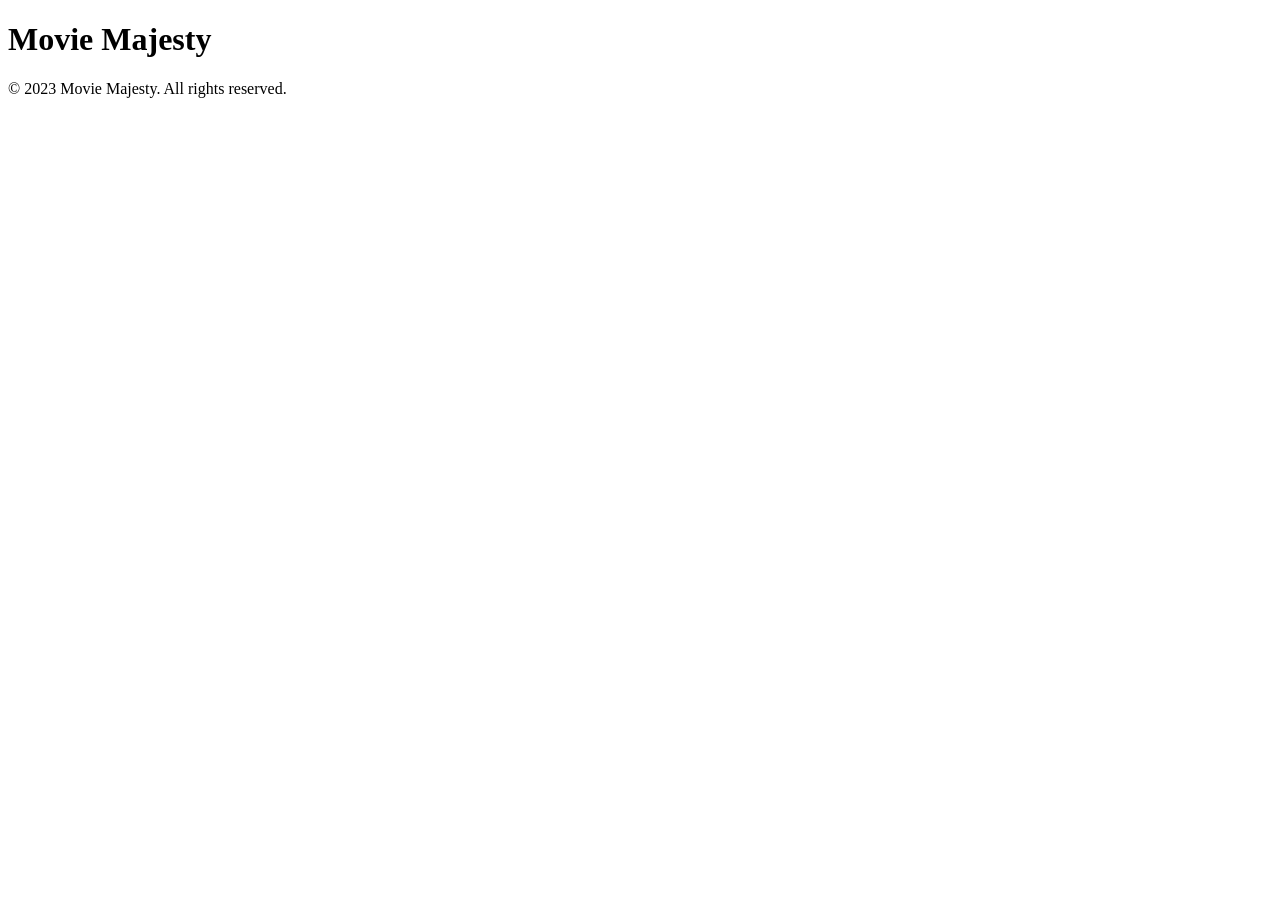
==== index.html @ 9cd614c9 "Initial commit" ====
<!DOCTYPE html>
<html lang="en">
<head>
  <meta charset="UTF-8">
  <meta name="viewport" content="width=device-width, initial-scale=1.0">
  <title>Movie Majesty</title>
  <link rel="stylesheet" href="styles/layout.css">
  <link rel="stylesheet" href="styles/main.css">
</head>
<body>
  <header>
    <h1>Movie Majesty</h1>
  </header>

  <main>
    <section id="movie-list">
      <!-- Movie cards will be dynamically added here -->
    </section>
  </main>

  <footer>
    <p>&copy; 2023 Movie Majesty. All rights reserved.</p>
  </footer>

  <script src="scripts/main.js" type="module"></script>
</body>
</html>
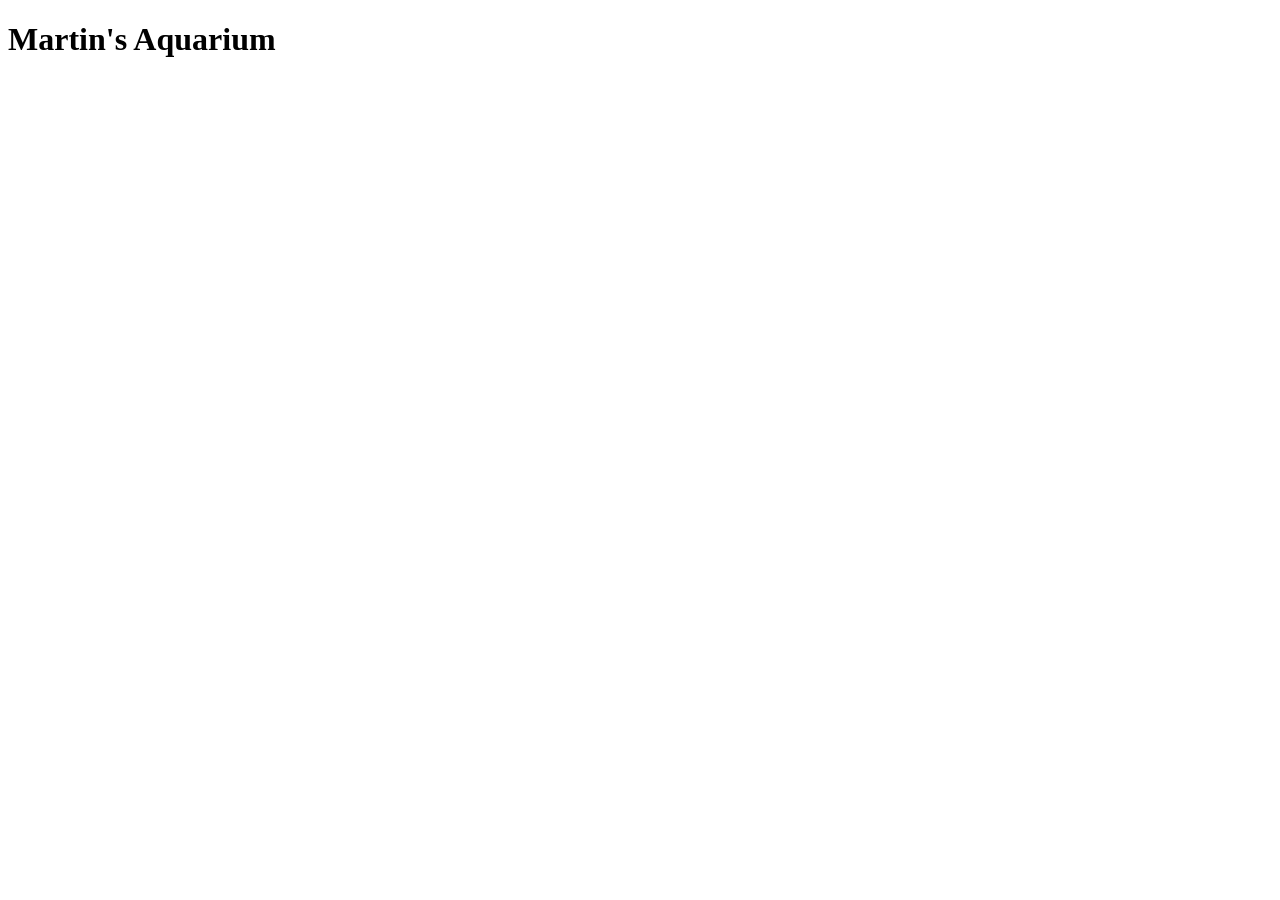
==== commit 1bf307ba: "Initial commit" ====
--- a/index.html
+++ b/index.html
@@ -1,27 +1,31 @@
 <!DOCTYPE html>
 <html lang="en">
 <head>
-  <meta charset="UTF-8">
-  <meta name="viewport" content="width=device-width, initial-scale=1.0">
-  <title>Movie Majesty</title>
-  <link rel="stylesheet" href="styles/layout.css">
-  <link rel="stylesheet" href="styles/main.css">
+   <meta charset="UTF-8">
+   <meta name="viewport" content="width=device-width, initial-scale=1.0">
+   <title>Martin's Aquarium</title>
+   <link rel="stylesheet" href="./styles/main.css">
+   <link rel="stylesheet" href="./styles/layout.css">
 </head>
 <body>
-  <header>
-    <h1>Movie Majesty</h1>
-  </header>
+   <header>
+       <h1>Martin's Aquarium</h1>
+   </header>
 
-  <main>
-    <section id="movie-list">
-      <!-- Movie cards will be dynamically added here -->
-    </section>
-  </main>
+   <main>
+       <section id="fishList">
+           <!-- Fish grid will be dynamically generated here -->
+       </section>
 
-  <footer>
-    <p>&copy; 2023 Movie Majesty. All rights reserved.</p>
-  </footer>
+       <aside id="tipList">
+           <!-- Care tips will be dynamically generated here -->
+       </aside>
 
-  <script src="scripts/main.js" type="module"></script>
+       <section id="locationList">
+           <!-- Location grid will be dynamically generated here -->
+       </section>
+   </main>
+
+   <script src="./scripts/main.js" type="module"></script>
 </body>
-</html>+</html>
--- a/styles/main.css
+++ b/styles/main.css
@@ -0,0 +1,11 @@
+main {
+    display: flex;
+    flex-direction: row;
+    gap: 1rem;
+}
+.left-column {
+    flex: 3;
+}
+.tips {
+    flex: 1
+}
--- a/styles/layout.css
+++ b/styles/layout.css
@@ -0,0 +1,15 @@
+.left-column {
+    display: flex;
+    flex-direction: column;
+    gap: 1rem;
+}
+.fish, 
+.locations {
+    display: flex;
+    flex-wrap: wrap; 
+    gap: 1rem;
+}
+.fish.card,
+.location.card {
+    flex: 1 1 150px;
+}
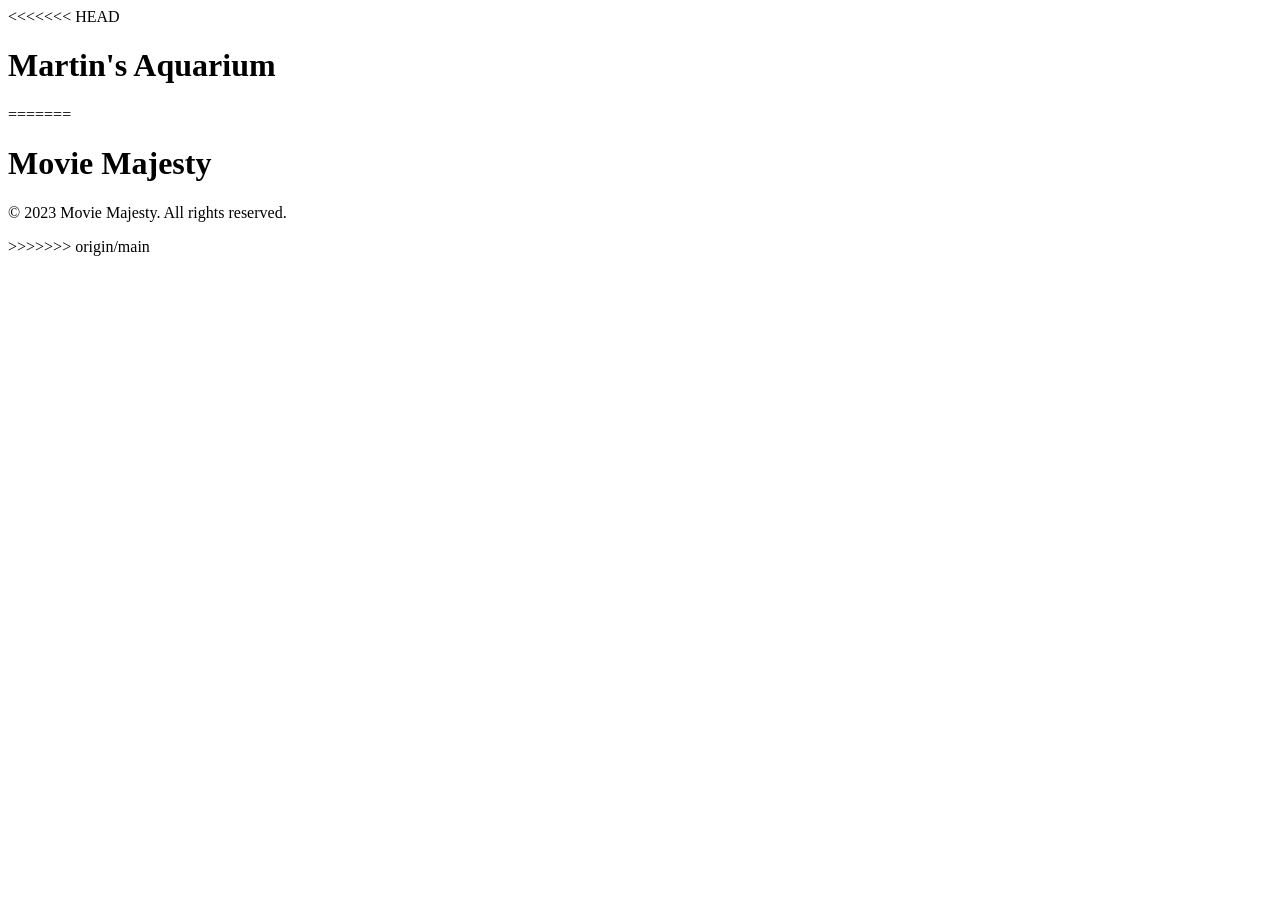
==== commit eaf9bd34: "initial commit" ====
--- a/index.html
+++ b/index.html
@@ -1,6 +1,7 @@
 <!DOCTYPE html>
 <html lang="en">
 <head>
+<<<<<<< HEAD
    <meta charset="UTF-8">
    <meta name="viewport" content="width=device-width, initial-scale=1.0">
    <title>Martin's Aquarium</title>
@@ -8,7 +9,7 @@
    <link rel="stylesheet" href="./styles/layout.css">
 </head>
 <body>
-   <header>
+   <header> 
        <h1>Martin's Aquarium</h1>
    </header>
 
@@ -29,3 +30,29 @@
    <script src="./scripts/main.js" type="module"></script>
 </body>
 </html>
+=======
+  <meta charset="UTF-8">
+  <meta name="viewport" content="width=device-width, initial-scale=1.0">
+  <title>Movie Majesty</title>
+  <link rel="stylesheet" href="styles/layout.css">
+  <link rel="stylesheet" href="styles/main.css">
+</head>
+<body>
+  <header>
+    <h1>Movie Majesty</h1>
+  </header>
+
+  <main>
+    <section id="movie-list">
+      <!-- Movie cards will be dynamically added here -->
+    </section>
+  </main>
+
+  <footer>
+    <p>&copy; 2023 Movie Majesty. All rights reserved.</p>
+  </footer>
+
+  <script src="scripts/main.js" type="module"></script>
+</body>
+</html>
+>>>>>>> origin/main
--- a/styles/main.css
+++ b/styles/main.css
@@ -1,3 +1,4 @@
+<<<<<<< HEAD
 main {
     display: flex;
     flex-direction: row;
@@ -8,4 +9,45 @@
 }
 .tips {
     flex: 1
-}+}
+=======
+.movie {
+    flex-basis: 300px;
+    flex-grow: 1;
+    max-width: 400px;
+    margin-bottom: 20px;
+    display: flex;
+    flex-direction: row;
+    background-color: #ffffff;
+    border-radius: 8px;
+    box-shadow: 0 2px 4px rgba(0, 0, 0, 0.3);
+    overflow: hidden;
+    transition: transform 0.3s ease;
+}
+
+.movie:hover {
+    transform: translateY(-5px);
+    box-shadow: 4px 4px 8px rgba(0, 0, 0, 0.6);
+}
+
+.movie__poster {
+    max-width: 10rem;
+}
+
+.movie__details {
+    padding: 20px;
+}
+
+.movie__title {
+    font-size: 20px;
+    font-weight: bold;
+    margin-bottom: 10px;
+    color: #333333;
+}
+
+.movie__description {
+    font-size: 14px;
+    color: #666666;
+    line-height: 1.5;
+}
+>>>>>>> origin/main
--- a/styles/layout.css
+++ b/styles/layout.css
@@ -1,3 +1,4 @@
+<<<<<<< HEAD
 .left-column {
     display: flex;
     flex-direction: column;
@@ -12,4 +13,12 @@
 .fish.card,
 .location.card {
     flex: 1 1 150px;
+=======
+#movie-list {
+ display: flex;
+ flex-wrap: wrap;
+ justify-content: center;
+ gap: 20px;
+ padding: 20px;
+>>>>>>> origin/main
 }
--- a/styles/layout.css
+++ b/styles/layout.css
@@ -1,3 +1,4 @@
+<<<<<<< HEAD
 .left-column {
     display: flex;
     flex-direction: column;
@@ -12,4 +13,12 @@
 .fish.card,
 .location.card {
     flex: 1 1 150px;
+=======
+#movie-list {
+ display: flex;
+ flex-wrap: wrap;
+ justify-content: center;
+ gap: 20px;
+ padding: 20px;
+>>>>>>> origin/main
 }
--- a/styles/main.css
+++ b/styles/main.css
@@ -1,3 +1,4 @@
+<<<<<<< HEAD
 main {
     display: flex;
     flex-direction: row;
@@ -8,4 +9,45 @@
 }
 .tips {
     flex: 1
-}+}
+=======
+.movie {
+    flex-basis: 300px;
+    flex-grow: 1;
+    max-width: 400px;
+    margin-bottom: 20px;
+    display: flex;
+    flex-direction: row;
+    background-color: #ffffff;
+    border-radius: 8px;
+    box-shadow: 0 2px 4px rgba(0, 0, 0, 0.3);
+    overflow: hidden;
+    transition: transform 0.3s ease;
+}
+
+.movie:hover {
+    transform: translateY(-5px);
+    box-shadow: 4px 4px 8px rgba(0, 0, 0, 0.6);
+}
+
+.movie__poster {
+    max-width: 10rem;
+}
+
+.movie__details {
+    padding: 20px;
+}
+
+.movie__title {
+    font-size: 20px;
+    font-weight: bold;
+    margin-bottom: 10px;
+    color: #333333;
+}
+
+.movie__description {
+    font-size: 14px;
+    color: #666666;
+    line-height: 1.5;
+}
+>>>>>>> origin/main
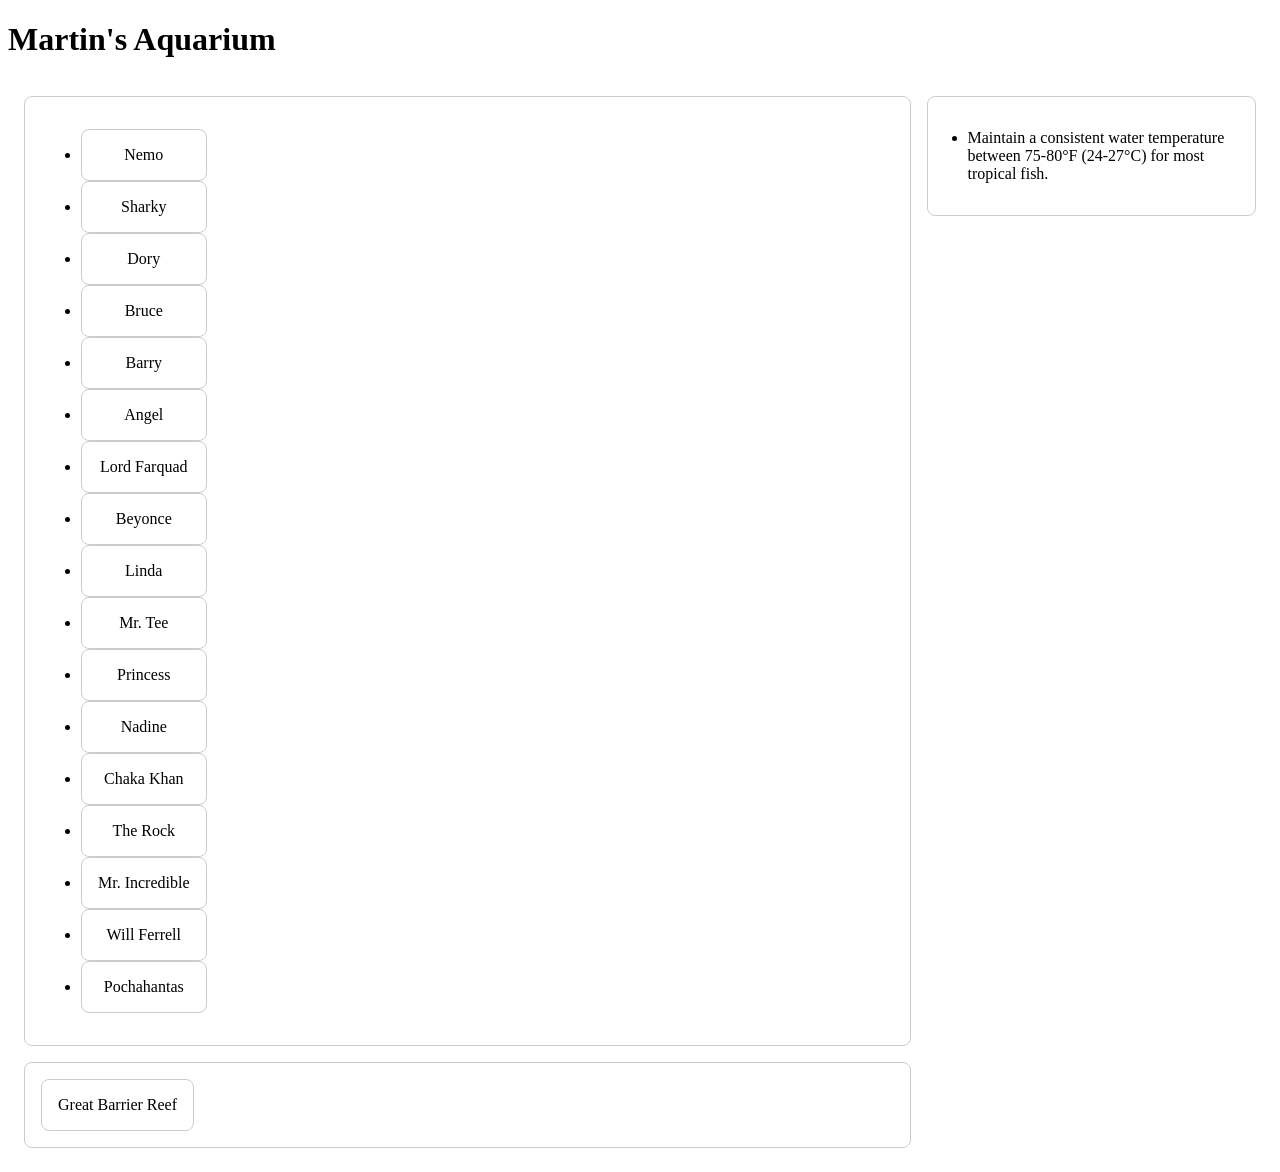
==== commit 74b975f7: "fix: Martin's Aquarium layout and data rendering" ====
--- a/index.html
+++ b/index.html
@@ -1,7 +1,6 @@
 <!DOCTYPE html>
 <html lang="en">
 <head>
-<<<<<<< HEAD
    <meta charset="UTF-8">
    <meta name="viewport" content="width=device-width, initial-scale=1.0">
    <title>Martin's Aquarium</title>
@@ -14,45 +13,22 @@
    </header>
 
    <main>
+     <div class="left-column"> 
+
        <section id="fishList">
-           <!-- Fish grid will be dynamically generated here -->
+
        </section>
 
-       <aside id="tipList">
-           <!-- Care tips will be dynamically generated here -->
+      
+       <section id="locationList">
+           
+       </section>
+       </div>
+        <aside id="tipList">
+   
        </aside>
-
-       <section id="locationList">
-           <!-- Location grid will be dynamically generated here -->
-       </section>
    </main>
 
    <script src="./scripts/main.js" type="module"></script>
 </body>
-</html>
-=======
-  <meta charset="UTF-8">
-  <meta name="viewport" content="width=device-width, initial-scale=1.0">
-  <title>Movie Majesty</title>
-  <link rel="stylesheet" href="styles/layout.css">
-  <link rel="stylesheet" href="styles/main.css">
-</head>
-<body>
-  <header>
-    <h1>Movie Majesty</h1>
-  </header>
-
-  <main>
-    <section id="movie-list">
-      <!-- Movie cards will be dynamically added here -->
-    </section>
-  </main>
-
-  <footer>
-    <p>&copy; 2023 Movie Majesty. All rights reserved.</p>
-  </footer>
-
-  <script src="scripts/main.js" type="module"></script>
-</body>
-</html>
->>>>>>> origin/main
+</html>
--- a/styles/main.css
+++ b/styles/main.css
@@ -1,53 +1,18 @@
-<<<<<<< HEAD
 main {
     display: flex;
     flex-direction: row;
     gap: 1rem;
+    padding: 1rem;
+    align-items: flex-start;  
 }
+
 .left-column {
     flex: 3;
-}
-.tips {
-    flex: 1
-}
-=======
-.movie {
-    flex-basis: 300px;
-    flex-grow: 1;
-    max-width: 400px;
-    margin-bottom: 20px;
     display: flex;
-    flex-direction: row;
-    background-color: #ffffff;
-    border-radius: 8px;
-    box-shadow: 0 2px 4px rgba(0, 0, 0, 0.3);
-    overflow: hidden;
-    transition: transform 0.3s ease;
+    flex-direction: column;
+    gap: 1rem;
 }
 
-.movie:hover {
-    transform: translateY(-5px);
-    box-shadow: 4px 4px 8px rgba(0, 0, 0, 0.6);
+#tipList {
+    flex: 1;
 }
-
-.movie__poster {
-    max-width: 10rem;
-}
-
-.movie__details {
-    padding: 20px;
-}
-
-.movie__title {
-    font-size: 20px;
-    font-weight: bold;
-    margin-bottom: 10px;
-    color: #333333;
-}
-
-.movie__description {
-    font-size: 14px;
-    color: #666666;
-    line-height: 1.5;
-}
->>>>>>> origin/main
--- a/styles/layout.css
+++ b/styles/layout.css
@@ -1,24 +1,60 @@
-<<<<<<< HEAD
+
 .left-column {
     display: flex;
     flex-direction: column;
+    flex: 3;
     gap: 1rem;
 }
-.fish, 
-.locations {
+
+
+#fishList {
     display: flex;
-    flex-wrap: wrap; 
+    flex-wrap: wrap;
     gap: 1rem;
+    border: 1px solid #ccc;
+    border-radius: 8px;
+    padding: 1rem;
 }
-.fish.card,
-.location.card {
-    flex: 1 1 150px;
-=======
-#movie-list {
- display: flex;
- flex-wrap: wrap;
- justify-content: center;
- gap: 20px;
- padding: 20px;
->>>>>>> origin/main
+
+.fish-card {
+    flex: 1 1 calc(50% - 0.5rem);
+    padding: 1rem;
+    border: 1px solid #ccc;
+    border-radius: 8px;
+    text-align: center;
 }
+
+
+#locationList {
+    display: flex;
+    flex-wrap: wrap;
+    gap: 1rem;
+    border: 1px solid #ccc;
+    border-radius: 8px;
+    padding: 1rem;
+}
+
+.location {
+    flex: 1 1 calc(50% - 0.5rem);
+    padding: 1rem;
+    border: 1px solid #ccc;
+    border-radius: 8px;
+    text-align: center;
+}
+
+/* ── TIPS COLUMN ── */
+#tipList {
+    flex: 1;
+    border: 1px solid #ccc;
+    border-radius: 8px;
+    padding: 1rem;
+}
+
+.tips {
+    list-style: disc;
+    padding-left: 1.5rem;
+}
+
+.tip {
+    margin-bottom: 0.5rem;
+}
